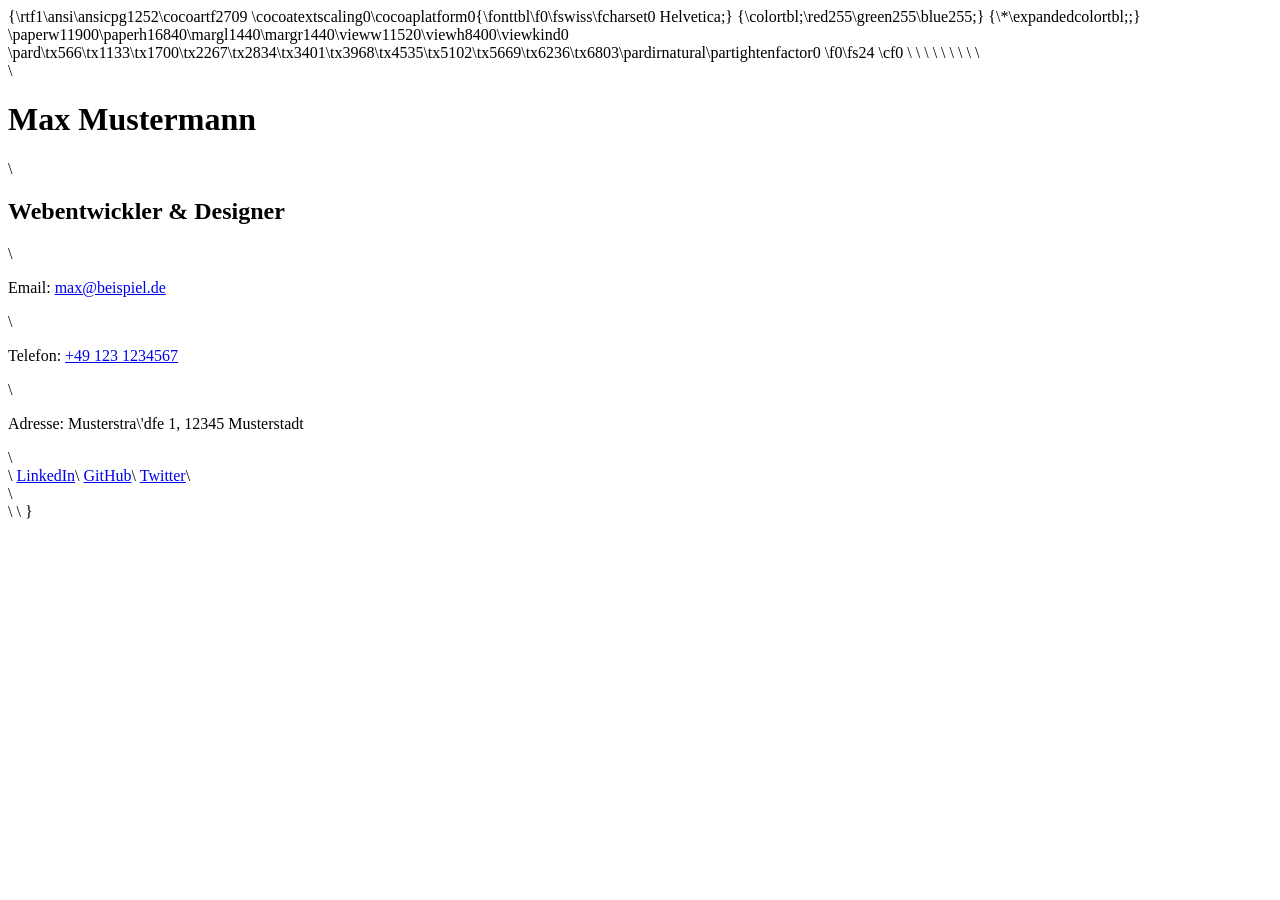
==== Index.html @ 2dc19f84 "Add files via upload" ====
{\rtf1\ansi\ansicpg1252\cocoartf2709
\cocoatextscaling0\cocoaplatform0{\fonttbl\f0\fswiss\fcharset0 Helvetica;}
{\colortbl;\red255\green255\blue255;}
{\*\expandedcolortbl;;}
\paperw11900\paperh16840\margl1440\margr1440\vieww11520\viewh8400\viewkind0
\pard\tx566\tx1133\tx1700\tx2267\tx2834\tx3401\tx3968\tx4535\tx5102\tx5669\tx6236\tx6803\pardirnatural\partightenfactor0

\f0\fs24 \cf0 <!DOCTYPE html>\
<html lang="de">\
<head>\
  <meta charset="UTF-8">\
  <meta name="viewport" content="width=device-width, initial-scale=1.0">\
  <title>Meine Visitenkarte</title>\
  <style>\
    /* Reset */\
    * \{ margin: 0; padding: 0; box-sizing: border-box; \}\
    \
    body \{\
      font-family: 'Segoe UI', Tahoma, Geneva, Verdana, sans-serif;\
      background: #f5f5f5;\
      color: #333;\
      display: flex;\
      justify-content: center;\
      align-items: center;\
      min-height: 100vh;\
    \}\
\
    .card \{\
      background: #fff;\
      border-radius: 12px;\
      padding: 30px 40px;\
      box-shadow: 0 4px 15px rgba(0,0,0,0.1);\
      max-width: 400px;\
      text-align: center;\
    \}\
\
    .card h1 \{\
      font-size: 2em;\
      margin-bottom: 10px;\
      color: #0073e6;\
    \}\
\
    .card h2 \{\
      font-size: 1.2em;\
      margin-bottom: 20px;\
      font-weight: normal;\
      color: #555;\
    \}\
\
    .card p \{\
      margin-bottom: 10px;\
      font-size: 1em;\
    \}\
\
    .card a \{\
      color: #0073e6;\
      text-decoration: none;\
    \}\
\
    .card a:hover \{\
      text-decoration: underline;\
    \}\
\
    .social-links \{\
      margin-top: 20px;\
    \}\
\
    .social-links a \{\
      margin: 0 10px;\
      font-size: 1.5em;\
      display: inline-block;\
      transition: transform 0.2s;\
    \}\
\
    .social-links a:hover \{\
      transform: scale(1.2);\
    \}\
  </style>\
</head>\
<body>\
  <div class="card">\
    <h1>Max Mustermann</h1>\
    <h2>Webentwickler & Designer</h2>\
    <p>Email: <a href="mailto:max@beispiel.de">max@beispiel.de</a></p>\
    <p>Telefon: <a href="tel:+491231234567">+49 123 1234567</a></p>\
    <p>Adresse: Musterstra\'dfe 1, 12345 Musterstadt</p>\
    <div class="social-links">\
      <a href="https://linkedin.com/in/maxmustermann" target="_blank">LinkedIn</a>\
      <a href="https://github.com/maxmustermann" target="_blank">GitHub</a>\
      <a href="https://twitter.com/maxmustermann" target="_blank">Twitter</a>\
    </div>\
  </div>\
</body>\
</html>}
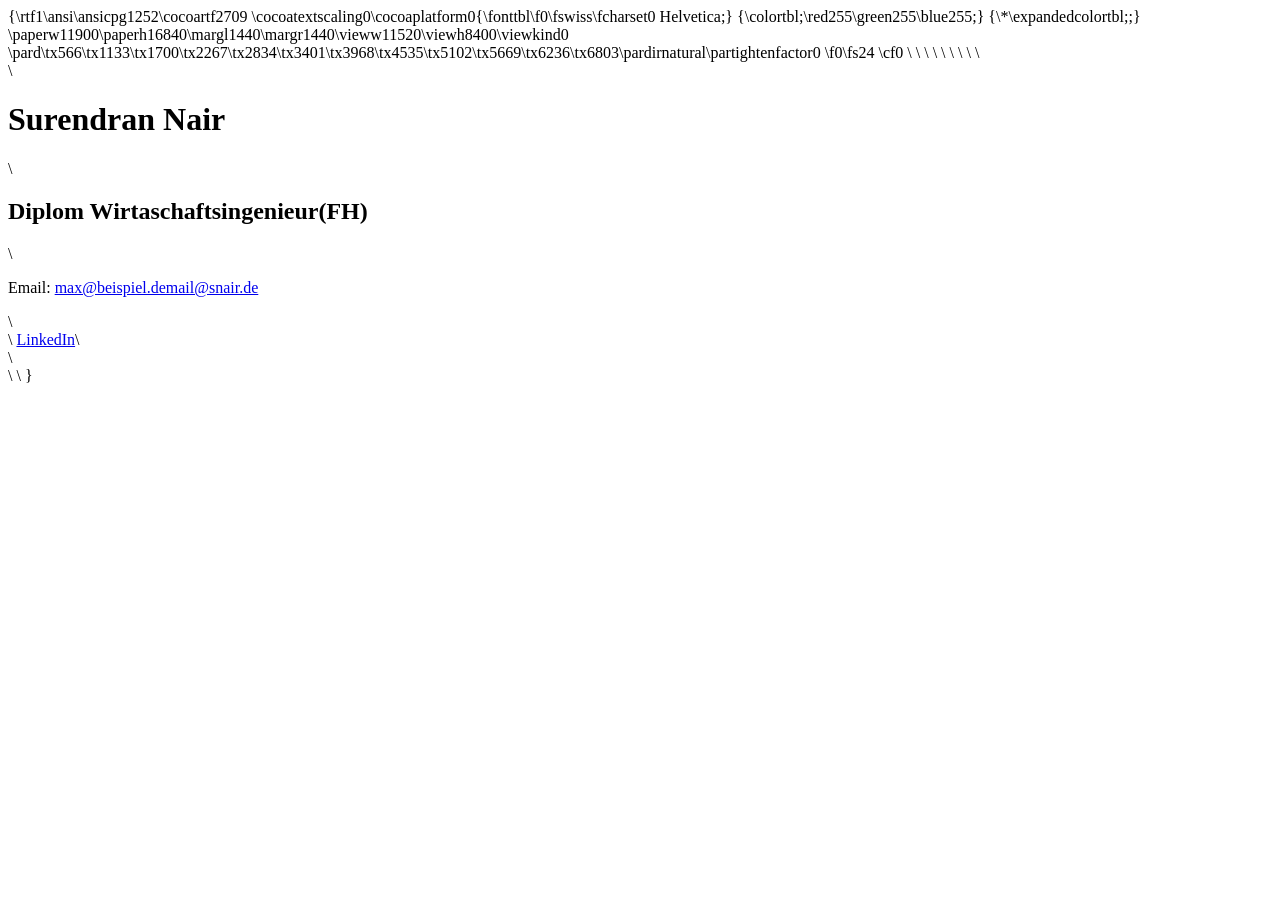
==== commit 408ec943: "Update Index.html" ====
--- a/Index.html
+++ b/Index.html
@@ -79,16 +79,12 @@
 </head>\
 <body>\
   <div class="card">\
-    <h1>Max Mustermann</h1>\
-    <h2>Webentwickler & Designer</h2>\
-    <p>Email: <a href="mailto:max@beispiel.de">max@beispiel.de</a></p>\
-    <p>Telefon: <a href="tel:+491231234567">+49 123 1234567</a></p>\
-    <p>Adresse: Musterstra\'dfe 1, 12345 Musterstadt</p>\
+    <h1>Surendran Nair</h1>\
+    <h2>Diplom Wirtaschaftsingenieur(FH)</h2>\
+    <p>Email: <a href="mailto:mail@snair.de">max@beispiel.demail@snair.de</a></p>\
     <div class="social-links">\
-      <a href="https://linkedin.com/in/maxmustermann" target="_blank">LinkedIn</a>\
-      <a href="https://github.com/maxmustermann" target="_blank">GitHub</a>\
-      <a href="https://twitter.com/maxmustermann" target="_blank">Twitter</a>\
+      <a href="https://linkedin.com/in/nairsuri" target="_blank">LinkedIn</a>\
     </div>\
   </div>\
 </body>\
-</html>}+</html>}
